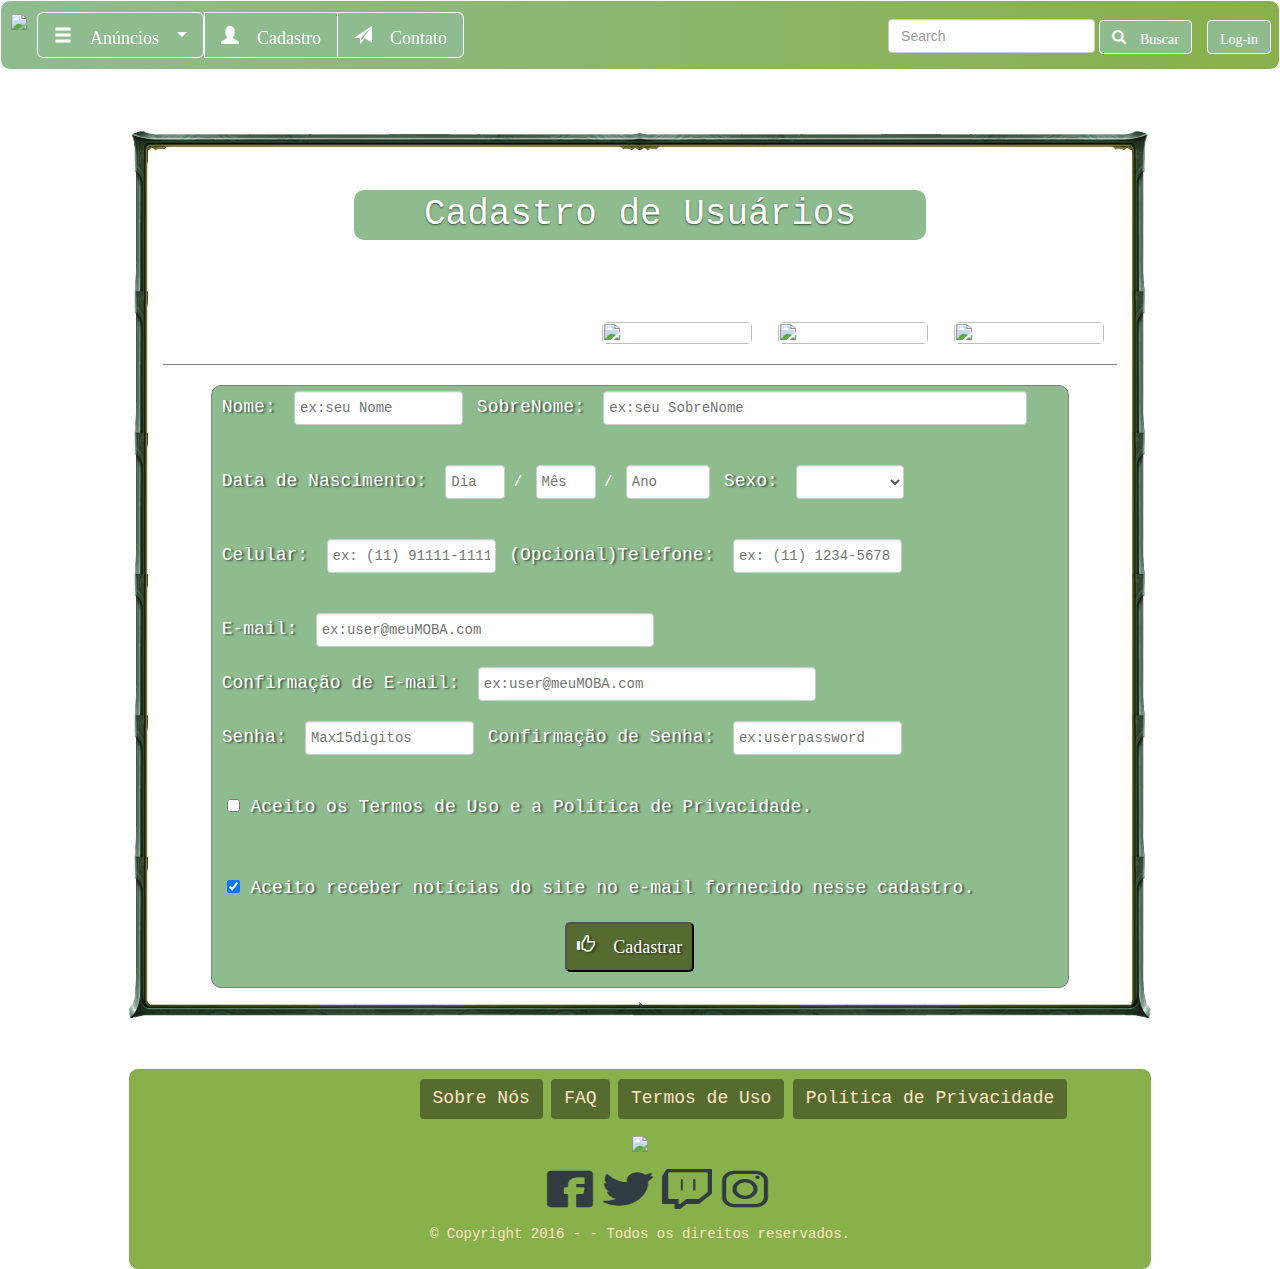
==== index.html @ eb5799a9 "Pasando arquivos pro repo" ====
<!DOCTYPE html>
<html lang="en">
<head>
	<meta charset="utf-8">
    <meta http-equiv="X-UA-Compatible" content="IE=edge">
    <meta name="viewport" content="width=device-width, initial-scale=1">
    <link rel="icon" href="img/meumoba2_xUw_icon.ico">
    <title>MeuMOBA v1.0 BETA</title>
    <link rel="stylesheet" href="css/bootstrap.css" >
    <link href="css/carousel.css" rel="stylesheet">
    <link href="css/design.css" rel="stylesheet">
	
</head>
<body>
<div class="menu_principal ">
	<a class="pull-left" href=""><img  src="img/meumoba.PNG" width="100px"></a>	    	   
		<div class="btn-group posi">
		
		<button type="button" class="btn btn-success btn-lg dropdown-toggle glyphicon glyphicon-menu-hamburger" data-toggle="dropdown" aria-haspopup="true" aria-expanded="false">
			Anúncios <span class="caret"></span>
		</button>

		<ul class="dropdown-menu">
			<li>
				<a href="">Contas</a>
			</li>

			<li>
				<a href="">Roupas</a>
			</li>

			<li>
				<a href="">E-Sport</a>
			</li>

			<li>
				<a href="">Elojob</a>
			</li>

			<li>
				<a href="">Coaching</a>
			</li>

			<li>
				<a href="">Cosplay</a>
			</li>

			<li>
				<a href="">Outros</a>
			</li>
		</ul>

		<a href="#" class="btn btn-success btn-lg glyphicon glyphicon-user ">
			Cadastro
		</a>

		<a href="http://codepen.io/Rozeend/full/oZJyvo/" target="_blank" class="btn btn-success btn-lg glyphicon glyphicon-send ">
			Contato
		</a> 
	</div><!-- btn-group -->


	<div class="nav navbar-nav navbar-right">
		<form class="navbar-form navbar-left" action="buscar.php" method="get" name="form_busca"  role="search">
			<div class="form-group">
				<input type="text" required="required" name="pesquisa" class="form-control" placeholder="Search">
			</div>
			<button type="submit" class="btn btn-success btn-md glyphicon glyphicon-search">
				Buscar
			</button>
		</form>
		<div class="pull-right ">
		<div id="deslogado"></div>
		</div>
	</div> 
	
</div><!-- fim do menu principal-->	

<div id="modal"></div><!--Inclue o modal que realiza o login -->
<br><br><br><br>
<!--Conteudo principal do site -->
<form id='formcadastro' name="userForm" method="post">
	<div class="borda_frame_menu conteudo_cadastro">
		<div class="page-header">
			<h1 class="titulo_cadastro">Cadastro de Usuários<br/></h1>
			<br>
			<br>
			<a href="https://www.facebook.com/nicolasoliveira.rosendo"class="btn pull-right" data-toggle="tooltip" title="Cadastre-se com o facebook">
				<img class="social_cadastro" src="img/social_icon/facebook_signin.PNG">
			</a>
			<a href="https://www.facebook.com/nicolasoliveira.rosendo"class="btn pull-right" data-toggle="tooltip" title="Cadastre-se com o Google Plus" >
				<img class="social_cadastro" src="img/social_icon/g+_signin.PNG">
			</a>
			<a href="https://www.facebook.com/nicolasoliveira.rosendo"class="btn pull-right" data-toggle="tooltip" title="Cadastre-se com o Twitter">
				<img class="social_cadastro" src="img/social_icon/twitter_signin.PNG">
			</a>
		<br/>
		<br/>
		</div>
		
		<div class="campos_cadastro">
			<span class="lbl_nome">Nome:</span>
			<input id="txtnome" name="Nome" type="text" maxlength="20" class="txt_nome" placeholder="ex:seu Nome" value="">

			<span class="lbl_sobrenome"> SobreNome:</span>
			<input id="txtsobrenome" name="SobreNome" maxlength="40" type="text" class="txt_sobrenome" placeholder="ex:seu SobreNome">
			<br/>
			<span class="erro_nome label label-danger">	Campo Nome em branco</span>
			<span class="erro_sobrenome label label-danger"> Campo SobreNome em branco</span>
			<br/>
			<br/>
			<span class="lbl_nome">Data de Nascimento:</span>
			<input  maxlength="2" id="txtdia" class="txt_dia" placeholder="Dia" name="Dia">
			/
			<input  maxlength="2" id="txtmes" class="txt_mes" placeholder="Mês" name="Mes">
			/
			<input  maxlength="4" id="txtano" class="txt_ano" placeholder="Ano" name="Ano">

			<span class="lbl_sobrenome"> Sexo:</span>
			<select id="ddsexo" class="dd_sexo" name="Sexo">
				<option value="" checked='checked'></option>
				<option value="Feminino">Feminino</option>
				<option value="Masculino">Masculino</option>
			</select>
			<br/>
			<span class="erro_datanasc label label-danger">Campo Data de Nascimento invalido</span>
			<span class="erro_sexo label label-danger" >Campo Sexo em branco</span>
			<br/>
			<br/>
			<span class="lbl_nome"> Celular:</span>
			<input onkeydown="formataCel(this, event);" id="txtcelular" name="Celular" type="phone"  maxlength="15" class="txt_cel" placeholder="ex: (11) 91111-1111">

			<span class="lbl_sobrenome"> (Opcional)Telefone:</span>
			<input onkeydown="formataCel(this, event);" id="txttelefone" name="Telefone" type="phone" maxlength="14" class="txt_tel" placeholder="ex: (11) 1234-5678">
			<br/>
			<span class="erro_cel label label-danger" >Campo Celular invalido</span>
			<span class="erro_tel label label-danger" >Campo Telefone invalido</span>
			<br/>
			<br/>
			<span class="lbl_nome"> E-mail:</span>
			<input id="txtemail" type="email" name="Email" class="txt_email" placeholder="ex:user@meuMOBA.com">
			<span class="erro_email label label-danger" >Campo Email invalido</span>
			<br/>
			<br/>
			<span class="lbl_nome"> Confirmação de E-mail:</span>
			<input id="txtconfirmaemail" name="ConfirmaEmail" type="email" class="txt_email" placeholder="ex:user@meuMOBA.com">
			<span class="erro_confirma_email label label-danger" >Confirmação de Email invalida</span>
			<br/>
			<br/>
			<span class="lbl_nome"> Senha:</span>
			<input id="txtsenha"  type="password" name="Senha" class="txt_senha" placeholder="Max15digitos">

			<span class="lbl_sobrenome"> Confirmação de Senha:</span>
			<input id="txtconfirmasenha" name="ConfirmaSenha" type="password" class="txt_senha" placeholder="ex:userpassword">
			<br/>
			<span class="erro_senha label label-danger" >Campo Senha invalido</span>
			<span class="erro_confirma_senha label label-danger" >Confirmação de senha invalida</span>
			<br/>
			<br/>
			<div class="termos">
				<input id="cbtermos" name="Termos" type="checkbox"> Aceito os Termos de Uso e a Política de Privacidade.
				<span class="erro_termos label label-danger" >É necessário aceitar os Termos de Uso e a Política de Privacidade para continuar</span>
			</div>
			<br/>
			<div class="feed">
				<input id="cbfeed" name="Feed" type="checkbox" checked="checked" > Aceito receber notícias do site no e-mail fornecido nesse cadastro.
			</div>

			


			<button  id="btncadastro"  value="cadastra" class="btn_cadastra">
				<span class="glyphicon glyphicon-thumbs-up" aria-hidden="true"> 	Cadastrar</span>
			</button>
		</div>
	</div>	
</form>	
<div id="rodape"></div>
<script src="https://ajax.googleapis.com/ajax/libs/jquery/1.11.3/jquery.min.js"></script>
<script src="js/bootstrap.js"></script>
<script type="text/javascript" src="js/jQuery_cadastro_validation.js"></script>
<script src="js/Valida.js"></script>
<script type="text/javascript" src="js/carrega_html.js"></script>

<!--_______________________________________________-->
</body>
</html>
---- css/carousel.css ----
/* GLOBAL STYLES
-------------------------------------------------- */
/* Padding below the footer and lighter body text */

/* CUSTOMIZE THE NAVBAR
-------------------------------------------------- */

/* Special class on .container surrounding .navbar, used for positioning it into place. */
.navbar-wrapper {
  position: absolute;
  top: 0;
  right: 0;
  left: 0;
  z-index: 20;
}

/* Flip around the padding for proper display in narrow viewports */
.navbar-wrapper > .container {
  padding-right: 0;
  padding-left: 0;
}
.navbar-wrapper .navbar {
  padding-right: 15px;
  padding-left: 15px;
}
.navbar-wrapper .navbar .container {
  width: auto;
}


/* CUSTOMIZE THE CAROUSEL
-------------------------------------------------- */


/* Carousel base class */
.carousel {
  height: 375px;
  margin-bottom: 0px;
  width: 850px;
  border: 20px solid transparent;
    padding: 0px;
    -webkit-border-image: url(menu-2.png) 30 round; /* Safari 3.1-5 */
    -o-border-image: url(menu-2.png) 30 round; /* Opera 11-12.1 */
    border-image: url(menu-2.png) 30 round;
}
/* Since positioning the image, we need to help out the caption */
.carousel-caption {
  z-index: 10;

}

/* Declare heights because of positioning of img element */
.carousel .item {
  height: 340px;
  background-color: #F8F8FF;
 
}
.carousel-inner > .item > img {
  position: absolute;
  top: 0;
  left: 0;
  min-width: 100%;
  height: 340px;
  z-index: 0;
}


/* MARKETING CONTENT
-------------------------------------------------- */

/* Center align the text within the three columns below the carousel */
.marketing .col-lg-4 {
  margin-bottom: 20px;
  text-align: center;
}
.marketing h2 {
  font-weight: normal;
}
.marketing .col-lg-4 p {
  margin-right: 10px;
  margin-left: 10px;
}


/* Featurettes
------------------------- */

.featurette-divider {
  margin: 80px 0; /* Space out the Bootstrap <hr> more */
}

/* Thin out the marketing headings */
.featurette-heading {
  font-weight: 300;
  line-height: 1;
  letter-spacing: -1px;
}


/* RESPONSIVE CSS
-------------------------------------------------- */

@media (min-width: 768px) {
  /* Navbar positioning foo */
  .navbar-wrapper {
    margin-top: 20px;
  }
  .navbar-wrapper .container {
    padding-right: 15px;
    padding-left: 15px;
  }
  .navbar-wrapper .navbar {
    padding-right: 0;
    padding-left: 0;
  }

  /* The navbar becomes detached from the top, so we round the corners */
  .navbar-wrapper .navbar {
    border-radius: 4px;
  }

  /* Bump up size of carousel content */
  .carousel-caption p {
    margin-bottom: 20px;
    font-size: 21px;
    line-height: 1.4;
  }

  .featurette-heading {
    font-size: 50px;
  }
}

@media (min-width: 992px) {
  .featurette-heading {
    margin-top: 120px;
  }
}
---- css/design.css ----
* {
  margin: 0;
  padding: 0;
}

/* Estilização da pagina de cadastro*/
.titulo_cadastro{
  text-align: center;
  font-family: 'UbuntuMono', monospace;
  text-shadow: 0 1px 2px rgba(0, 0, 0, .6);
  color: #fff;
  background-color: DarkSeaGreen; 
  margin: 35px 20%;
  padding: 5px 0;
  border-radius: 10px;

}

.conteudo_cadastro{
  margin: 50px 10%;
  padding: 0 15px;
}

.campos_cadastro{
  padding: 5px;
  margin: 10px 5%;
  background-color: DarkSeaGreen;
  width: 90%;
  border-radius: 10px;
  border: 1px solid gray;
  font-family: 'UbuntuMono', monospace;
  color: White;
}

/*Configuração dos campos do cadastro */
/*NOME*/
.lbl_nome{

  font-size: 18px;
  margin: 2px 5px;
  color: White;
  border-radius: 5px;
  text-shadow: 2px 1px 2px rgba(0, 0, 0, .6);

}

.txt_nome{
  width: 20%;
  margin-left: 5px;
  height: 34px;
  padding: 6px 5px;
  font-size: 14px;
  line-height: 1.42857143;
  color: #555;
  background-color: #fff;
  background-image: none;
  border: 1px solid #ccc;
  border-radius: 4px;
  -webkit-box-shadow: inset 0 1px 1px rgba(0, 0, 0, .075);
          box-shadow: inset 0 1px 1px rgba(0, 0, 0, .075);
  -webkit-transition: border-color ease-in-out .15s, -webkit-box-shadow ease-in-out .15s;
       -o-transition: border-color ease-in-out .15s, box-shadow ease-in-out .15s;
          transition: border-color ease-in-out .15s, box-shadow ease-in-out .15s;
}


.txt_nome:focus {
  border: 2px solid #88B04B;
  outline: 0;
  -webkit-box-shadow: inset 0 1px 1px rgba(0,0,0,.075), 0 0 8px rgba(102, 175, 233, .6);
          box-shadow: inset 0 1px 1px rgba(0,0,0,.075), 0 0 8px rgba(102, 175, 233, .6);
}

.erro_nome{
  opacity: 0;
  font-size: 12px;
  margin-left: 75px;
  color: White;
  border-radius: 5px;
  text-shadow: 2px 1px 2px rgba(0, 0, 0, .6); 
}

/* SOBRENOME*/
.lbl_sobrenome{
  font-size: 18px;
  margin: 2px 5px;
  color: White;
  border-radius: 5px;
  text-shadow: 2px 1px 2px rgba(0, 0, 0, .6);
}

.txt_sobrenome{
  width: 50%;
  margin-left: 5px;
  height: 34px;
  padding: 6px 5px;
  font-size: 14px;
  line-height: 1.42857143;
  color: #555;
  background-color: #fff;
  background-image: none;
  border: 1px solid #ccc;
  border-radius: 4px;
  -webkit-box-shadow: inset 0 1px 1px rgba(0, 0, 0, .075);
          box-shadow: inset 0 1px 1px rgba(0, 0, 0, .075);
  -webkit-transition: border-color ease-in-out .15s, -webkit-box-shadow ease-in-out .15s;
       -o-transition: border-color ease-in-out .15s, box-shadow ease-in-out .15s;
          transition: border-color ease-in-out .15s, box-shadow ease-in-out .15s;
}

.txt_sobrenome:focus {
  border: 2px solid #88B04B;
  outline: 0;
  -webkit-box-shadow: inset 0 1px 1px rgba(0,0,0,.075), 0 0 8px rgba(102, 175, 233, .6);
          box-shadow: inset 0 1px 1px rgba(0,0,0,.075), 0 0 8px rgba(102, 175, 233, .6);
}

.erro_sobrenome{
  opacity: 0;
  font-size: 12px;
  margin-left: 157px;
  color: White;
  border-radius: 5px;
  text-shadow: 2px 1px 2px rgba(0, 0, 0, .6);
}


/*DATA DE NASCIMENTO*/

.erro_datanasc{
  opacity: 0;
  font-size: 12px;
  margin-left: 225px;
  color: White;
  border-radius: 5px;
  text-shadow: 2px 1px 2px rgba(0, 0, 0, .6); 
}


/* DIA*/
.txt_dia{
  width: 60px;
  margin-left: 5px;
  height: 34px;
  padding: 6px 5px;
  font-size: 14px;
  line-height: 1.42857143;
  color: #555;
  background-color: #fff;
  background-image: none;
  border: 1px solid #ccc;
  border-radius: 4px;
  -webkit-box-shadow: inset 0 1px 1px rgba(0, 0, 0, .075);
          box-shadow: inset 0 1px 1px rgba(0, 0, 0, .075);
  -webkit-transition: border-color ease-in-out .15s, -webkit-box-shadow ease-in-out .15s;
       -o-transition: border-color ease-in-out .15s, box-shadow ease-in-out .15s;
          transition: border-color ease-in-out .15s, box-shadow ease-in-out .15s;

}

.txt_dia:focus {
  border: 2px solid #88B04B;
  outline: 0;
  -webkit-box-shadow: inset 0 1px 1px rgba(0,0,0,.075), 0 0 8px rgba(102, 175, 233, .6);
          box-shadow: inset 0 1px 1px rgba(0,0,0,.075), 0 0 8px rgba(102, 175, 233, .6);
}

/* Mês*/
.txt_mes{
  width: 60px;
  margin-left: 5px;
  height: 34px;
  padding: 6px 5px;
  font-size: 14px;
  line-height: 1.42857143;
  color: #555;
  background-color: #fff;
  background-image: none;
  border: 1px solid #ccc;
  border-radius: 4px;
  -webkit-box-shadow: inset 0 1px 1px rgba(0, 0, 0, .075);
          box-shadow: inset 0 1px 1px rgba(0, 0, 0, .075);
  -webkit-transition: border-color ease-in-out .15s, -webkit-box-shadow ease-in-out .15s;
       -o-transition: border-color ease-in-out .15s, box-shadow ease-in-out .15s;
          transition: border-color ease-in-out .15s, box-shadow ease-in-out .15s;

}

.txt_mes:focus {
  border: 2px solid #88B04B;
  outline: 0;
  -webkit-box-shadow: inset 0 1px 1px rgba(0,0,0,.075), 0 0 8px rgba(102, 175, 233, .6);
          box-shadow: inset 0 1px 1px rgba(0,0,0,.075), 0 0 8px rgba(102, 175, 233, .6);
}

/* Ano*/
.txt_ano{
  width: 10%;
  margin-left: 5px;
  height: 34px;
  padding: 6px 5px;
  font-size: 14px;
  line-height: 1.42857143;
  color: #555;
  background-color: #fff;
  background-image: none;
  border: 1px solid #ccc;
  border-radius: 4px;
  -webkit-box-shadow: inset 0 1px 1px rgba(0, 0, 0, .075);
          box-shadow: inset 0 1px 1px rgba(0, 0, 0, .075);
  -webkit-transition: border-color ease-in-out .15s, -webkit-box-shadow ease-in-out .15s;
       -o-transition: border-color ease-in-out .15s, box-shadow ease-in-out .15s;
          transition: border-color ease-in-out .15s, box-shadow ease-in-out .15s;

}

.txt_ano:focus {
  border: 2px solid #88B04B;
  outline: 0;
  -webkit-box-shadow: inset 0 1px 1px rgba(0,0,0,.075), 0 0 8px rgba(102, 175, 233, .6);
          box-shadow: inset 0 1px 1px rgba(0,0,0,.075), 0 0 8px rgba(102, 175, 233, .6);
}

/*SEXO*/
.erro_sexo{
  opacity: 0;
  font-size: 12px;
  margin-left: 105px;
  color: White;
  border-radius: 5px;
  text-shadow: 2px 1px 2px rgba(0, 0, 0, .6); 
}

.dd_sexo{
  margin-left: 5px;
  height: 34px;
  padding: 6px 5px;
  font-size: 14px;
  line-height: 1.42857143;
  color: #555;
  background-color: #fff;
  background-image: none;
  border: 1px solid #ccc;
  border-radius: 4px;
  -webkit-box-shadow: inset 0 1px 1px rgba(0, 0, 0, .075);
          box-shadow: inset 0 1px 1px rgba(0, 0, 0, .075);
  -webkit-transition: border-color ease-in-out .15s, -webkit-box-shadow ease-in-out .15s;
       -o-transition: border-color ease-in-out .15s, box-shadow ease-in-out .15s;
          transition: border-color ease-in-out .15s, box-shadow ease-in-out .15s;


}

.dd_sexo:focus {
  border: 2px solid #88B04B;
  outline: 0;
  -webkit-box-shadow: inset 0 1px 1px rgba(0,0,0,.075), 0 0 8px rgba(102, 175, 233, .6);
          box-shadow: inset 0 1px 1px rgba(0,0,0,.075), 0 0 8px rgba(102, 175, 233, .6);
}

/*TELEFONE*/
.txt_cel{
  width: 20%;
  margin-left: 5px;
  height: 34px;
  padding: 6px 5px;
  font-size: 14px;
  line-height: 1.42857143;
  color: #555;
  background-color: #fff;
  background-image: none;
  border: 1px solid #ccc;
  border-radius: 4px;
  -webkit-box-shadow: inset 0 1px 1px rgba(0, 0, 0, .075);
          box-shadow: inset 0 1px 1px rgba(0, 0, 0, .075);
  -webkit-transition: border-color ease-in-out .15s, -webkit-box-shadow ease-in-out .15s;
       -o-transition: border-color ease-in-out .15s, box-shadow ease-in-out .15s;
          transition: border-color ease-in-out .15s, box-shadow ease-in-out .15s;

}

.txt_cel:focus {
  border: 2px solid #88B04B;
  outline: 0;
  -webkit-box-shadow: inset 0 1px 1px rgba(0,0,0,.075), 0 0 8px rgba(102, 175, 233, .6);
          box-shadow: inset 0 1px 1px rgba(0,0,0,.075), 0 0 8px rgba(102, 175, 233, .6);
}

.erro_cel{
  opacity: 0;
  font-size: 12px;
  margin-left: 110px;
  color: White;
  border-radius: 5px;
  text-shadow: 2px 1px 2px rgba(0, 0, 0, .6);
}

.txt_tel{
  width: 20%;
  margin-left: 5px;
  height: 34px;
  padding: 6px 5px;
  font-size: 14px;
  line-height: 1.42857143;
  color: #555;
  background-color: #fff;
  background-image: none;
  border: 1px solid #ccc;
  border-radius: 4px;
  -webkit-box-shadow: inset 0 1px 1px rgba(0, 0, 0, .075);
          box-shadow: inset 0 1px 1px rgba(0, 0, 0, .075);
  -webkit-transition: border-color ease-in-out .15s, -webkit-box-shadow ease-in-out .15s;
       -o-transition: border-color ease-in-out .15s, box-shadow ease-in-out .15s;
          transition: border-color ease-in-out .15s, box-shadow ease-in-out .15s;

}

.txt_tel:focus {
  border: 2px solid #88B04B;
  outline: 0;
  -webkit-box-shadow: inset 0 1px 1px rgba(0,0,0,.075), 0 0 8px rgba(102, 175, 233, .6);
          box-shadow: inset 0 1px 1px rgba(0,0,0,.075), 0 0 8px rgba(102, 175, 233, .6);

}

.erro_tel{
  opacity: 0;
  font-size: 12px;
  margin-left: 236px;
  color: White;
  border-radius: 5px;
  text-shadow: 2px 1px 2px rgba(0, 0, 0, .6);
}

/*E-MAIL*/
.txt_email{
  width: 40%;
  margin-left: 5px;
  height: 34px;
  padding: 6px 5px;
  font-size: 14px;
  line-height: 1.42857143;
  color: #555;
  background-color: #fff;
  background-image: none;
  border: 1px solid #ccc;
  border-radius: 4px;
  -webkit-box-shadow: inset 0 1px 1px rgba(0, 0, 0, .075);
          box-shadow: inset 0 1px 1px rgba(0, 0, 0, .075);
  -webkit-transition: border-color ease-in-out .15s, -webkit-box-shadow ease-in-out .15s;
       -o-transition: border-color ease-in-out .15s, box-shadow ease-in-out .15s;
          transition: border-color ease-in-out .15s, box-shadow ease-in-out .15s;

}

.txt_email:focus {
  border: 2px solid #88B04B;
  outline: 0;
  -webkit-box-shadow: inset 0 1px 1px rgba(0,0,0,.075), 0 0 8px rgba(102, 175, 233, .6);
          box-shadow: inset 0 1px 1px rgba(0,0,0,.075), 0 0 8px rgba(102, 175, 233, .6);

}

.erro_email{
  opacity: 0;
  font-size: 12px;
  margin-left: 5px;
  color: White;
  border-radius: 5px;
  text-shadow: 2px 1px 2px rgba(0, 0, 0, .6);
}

.erro_confirma_email{
  opacity: 0;
  font-size: 12px;
  margin-left: 5px;
  color: White;
  border-radius: 5px;
  text-shadow: 2px 1px 2px rgba(0, 0, 0, .6);
}

/*Senha*/
.txt_senha{
  width: 20%;
  margin-left: 5px;
  height: 34px;
  padding: 6px 5px;
  font-size: 14px;
  line-height: 1.42857143;
  color: #555;
  background-color: #fff;
  background-image: none;
  border: 1px solid #ccc;
  border-radius: 4px;
  -webkit-box-shadow: inset 0 1px 1px rgba(0, 0, 0, .075);
          box-shadow: inset 0 1px 1px rgba(0, 0, 0, .075);
  -webkit-transition: border-color ease-in-out .15s, -webkit-box-shadow ease-in-out .15s;
       -o-transition: border-color ease-in-out .15s, box-shadow ease-in-out .15s;
          transition: border-color ease-in-out .15s, box-shadow ease-in-out .15s;

}

.txt_senha:focus {
  border: 2px solid #88B04B;
  outline: 0;
  -webkit-box-shadow: inset 0 1px 1px rgba(0,0,0,.075), 0 0 8px rgba(102, 175, 233, .6);
          box-shadow: inset 0 1px 1px rgba(0,0,0,.075), 0 0 8px rgba(102, 175, 233, .6);

}

.erro_senha{
  opacity: 0;
  font-size: 12px;
  margin-left: 86px;
  color: White;
  border-radius: 5px;
  text-shadow: 2px 1px 2px rgba(0, 0, 0, .6);

}

.erro_confirma_senha{
  opacity: 0;
  font-size: 12px;
  margin-left: 275px;
  color: White;
  border-radius: 5px;
  text-shadow: 2px 1px 2px rgba(0, 0, 0, .6);

}

/*termos de uso e feed*/

.erro_termos{
  opacity: 0;
  font-size: 12px;
  margin-left: 20px;
  color: White;
  border-radius: 5px;
  text-shadow: 2px 1px 2px rgba(0, 0, 0, .6);

}

.termos{
  font-size: 18px;
  margin-left: 10px;
  color: White;
  border-radius: 5px;
  text-shadow: 2px 1px 2px rgba(0, 0, 0, .6);
  
}

.feed{
  font-size: 18px;
  margin: 10px;
  color: White;
  border-radius: 5px;
  text-shadow: 2px 1px 2px rgba(0, 0, 0, .6);
}

.btn_cadastra{
  position: relative;
  left: 40%;
  margin: 10px;
  padding: 10px;
  font-size: 18px;
  margin-left: 10px;
  color: White;
  border-radius: 5px;
  text-shadow: 2px 1px 2px rgba(0, 0, 0, .6);
  text-align: center;
  background-color: DarkOliveGreen;
}

.btn_cadastra:hover{
  color: DarkOliveGreen;
  background-color: #FFE4C4;
}

/*LOGIN*/
.titulo_login{
  margin-left: 30%;
  color: #fff;
  text-align: center;
  text-shadow: 0 1px 2px rgba(0, 0, 0, .6);
  border-radius: 10px;
  padding: 5px;
  font-size: 18px;
  font-family: 'UbuntuMono', monospace;
  border: 1px solid white;
  width: 40%;
  background-color: DarkSeaGreen;
}

/*Anuncios*/
.titulo_anuncio{
  position: absolute;
  z-index: 10;
  color: #fff;
  text-align: center;
  text-shadow: 0 1px 2px rgba(0, 0, 0, .6);
  border-radius: 10px;
  padding: 5px;
  font-size: 18px;
  font-family: 'UbuntuMono', monospace;
  border: 1px solid white;
  width: 100%;
  background-color: DarkSeaGreen;
}

.mais_detalhes{
  position: absolute;
  bottom: 20px;
  left: 40%;
  z-index: 10;
  color: #fff;
  text-align: center;
  text-shadow: 0 1px 2px rgba(0, 0, 0, .6);
  border-radius: 10px;
  padding: 5px;
  font-size: 21px;
  font-family: 'UbuntuMono', monospace;
  border: 1px solid white;
  background-color: DarkSeaGreen;
}

.mais_detalhes:hover{
  color: DarkSeaGreen;
  background-color: #fff;
}

.anuncio{
  margin: 0 10%;
  width: 80%;
}

.titulo{
  display: inline-block;
  text-align: center;
  text-shadow: 0 1px 2px rgba(0, 0, 0, .6);
  border-radius: 10px;
  padding: 5px;
  font-size: 21px;
  font-family: 'UbuntuMono', monospace;
  border: 1px solid white;
  background-color: DarkSeaGreen;
  color: #fff;
  width: 100%;
}


/*RODAPE*/
@import url('https://fonts.googleapis.com/css?family=Ubuntu+Mono:700i');
.rodape{
  margin: 0 10%;
  padding: 10px;
  position: relative;
  top: 100%;
  width: 80%;
  background-color: #88B04B;
  color: #FFE4C4;
  border-radius: 10px;
  border:1px solid white;
  font-family: 'UbuntuMono', monospace;
}

.rodape p{
  text-align: center;
  margin: 15px 0;
}

.botoes_rodape{
  margin-left: 28%;
  display: inline-block;
}

.botoes_rodape a{
  font-size: 18px;
  color: #FFE4C4;
  background-color: DarkOliveGreen;
}

.botoes_rodape a:hover{
  color: DarkOliveGreen;
  background-color: #FFE4C4;
}

.social_rodape{
  position: relative;
  margin: 5px;
  top: 100%;
  left: 40%;
}

.social_rodape a:hover{
  background-color: transparent;
  height: 30px;
  width: 30px;
  border: 0px;
}

.social_rodape img{
  width: 50px;
  height: 40px;
}
/*FIM DO RODAPE */
/*----------------------------------------------------------*/


/* MENU PRINCIPAL, BARRA DE NAVEGACAO FIXA E SEUS ESTILOS*/
.menu_principal{
  display: block;
  position: fixed;
  border-radius: 10px;
  border: 1px solid white;
  background: -webkit-linear-gradient( right,#88B04B , DarkSeaGreen  );
  width: 100%;
  height: 70px;
  padding-top: 10px;
  padding-left: 10px;
  padding-right: 15px;
  margin-bottom: 20px;
  z-index: 30;
  
}
/*FIM DO MENU PRINCIPAL */
/*------------------------------------------------------*/


/*Posiciona a imagem de fundo da tela inicial*/
.inicio 
{   
  background-image: url("Elojorge_background_Inicial.jpg");
  width:100%;
  height:100%;
  position: absolute;
  z-index: -1;
  overflow-x: hidden; 
 
}

/* Posiciona a barra de texto de buscar na tela inicial */
.busca-text{
  display: inline-block;
  padding: 10px;
  margin-top: 30px;
  margin-left: 25%;
  width: 500px;

}
/*Posiciona o botao de buscar na tela inicial*/
.busca-button{
  display: inline-block;
  padding: 8px;
  margin-top: 20px;
  margin-left: 5px;
  margin-bottom: 25px;
}

.menu_vertical{
  position: relative;
  margin-bottom: 240px;
  display: inline-block;
  margin-left: 40px;

}

.carrosel_inicial{
  position: relative;
  top: 50px;
  display: inline-block;
  margin-left: 50px;
}

.posi{
  margin-left: 10px;
}

/*Posiciona para o lado esquerdo o icone de usuario logado*/
.ajeita_logado{
  margin-right: 10px;
}
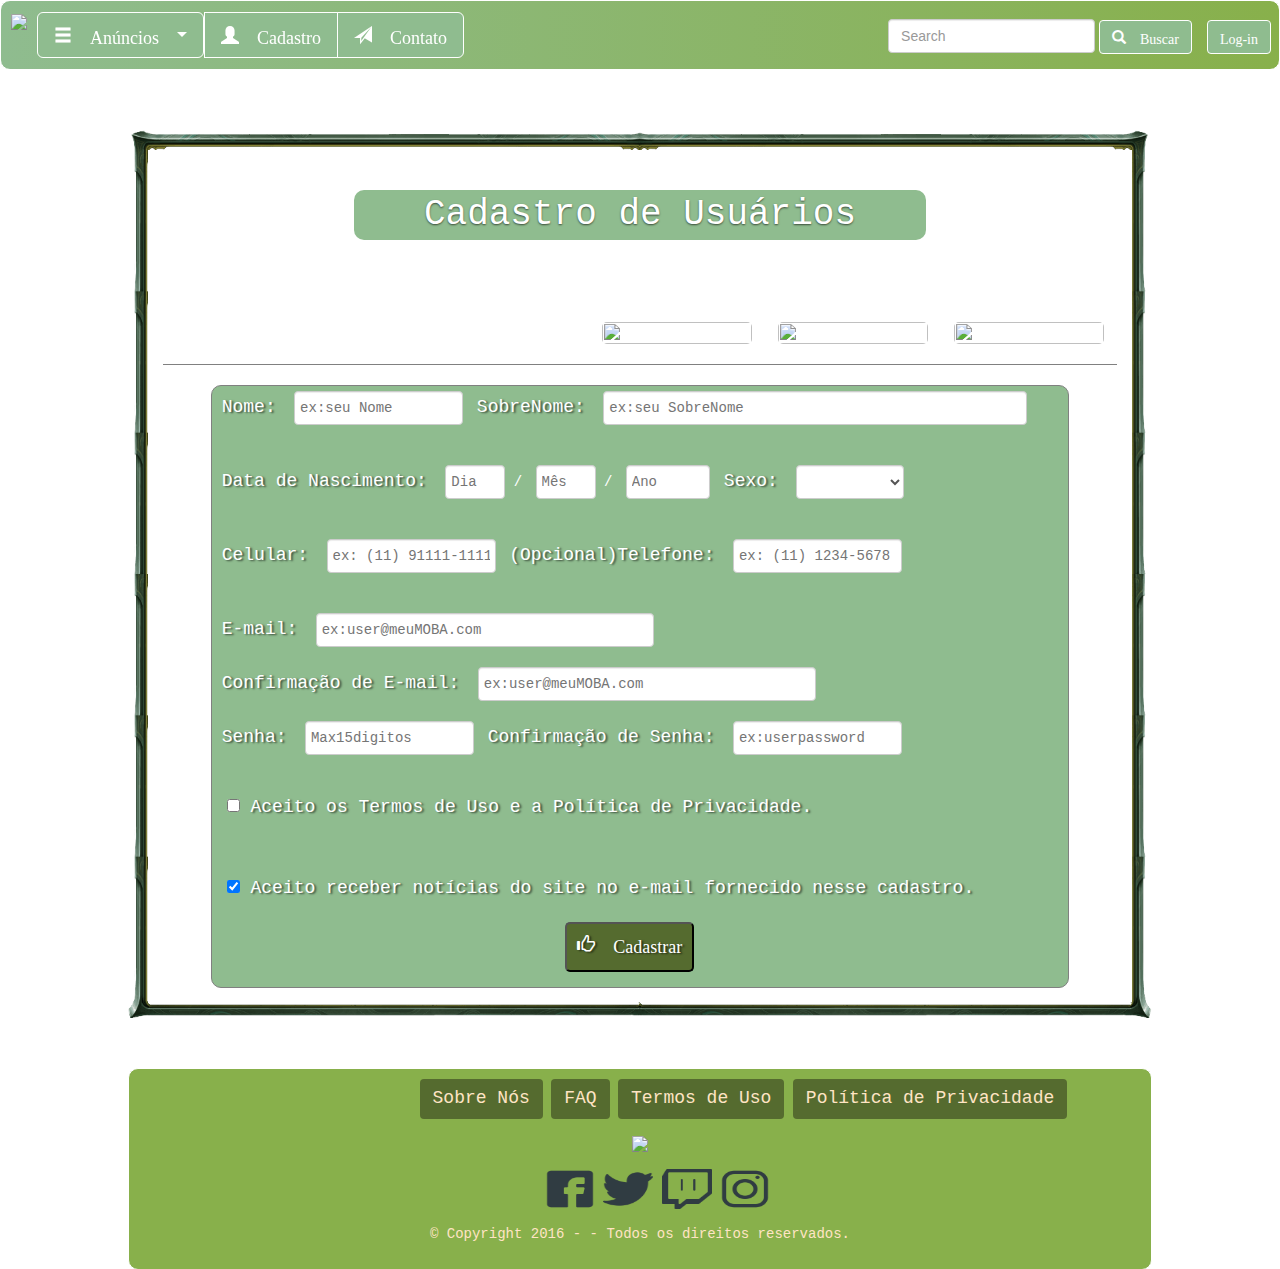
==== commit f0e02df8: "Update index.html" ====
--- a/index.html
+++ b/index.html
@@ -13,7 +13,7 @@
 </head>
 <body>
 <div class="menu_principal ">
-	<a class="pull-left" href=""><img  src="img/meumoba.PNG" width="100px"></a>	    	   
+	<a class="pull-left" href=""><img  src="http://ap.imagensbrasil.org/images/2017/04/01/meumoba.png" width="100px"></a>	    	   
 		<div class="btn-group posi">
 		
 		<button type="button" class="btn btn-success btn-lg dropdown-toggle glyphicon glyphicon-menu-hamburger" data-toggle="dropdown" aria-haspopup="true" aria-expanded="false">
@@ -86,13 +86,13 @@
 			<br>
 			<br>
 			<a href="https://www.facebook.com/nicolasoliveira.rosendo"class="btn pull-right" data-toggle="tooltip" title="Cadastre-se com o facebook">
-				<img class="social_cadastro" src="img/social_icon/facebook_signin.PNG">
+				<img class="social_cadastro" src="http://ap.imagensbrasil.org/images/2017/04/01/facebook_signin.png">
 			</a>
 			<a href="https://www.facebook.com/nicolasoliveira.rosendo"class="btn pull-right" data-toggle="tooltip" title="Cadastre-se com o Google Plus" >
-				<img class="social_cadastro" src="img/social_icon/g+_signin.PNG">
+				<img class="social_cadastro" src="http://ap.imagensbrasil.org/images/2017/04/01/g_signin.png">
 			</a>
 			<a href="https://www.facebook.com/nicolasoliveira.rosendo"class="btn pull-right" data-toggle="tooltip" title="Cadastre-se com o Twitter">
-				<img class="social_cadastro" src="img/social_icon/twitter_signin.PNG">
+				<img class="social_cadastro" src="http://ap.imagensbrasil.org/images/2017/04/01/twitter_signin.png">
 			</a>
 		<br/>
 		<br/>
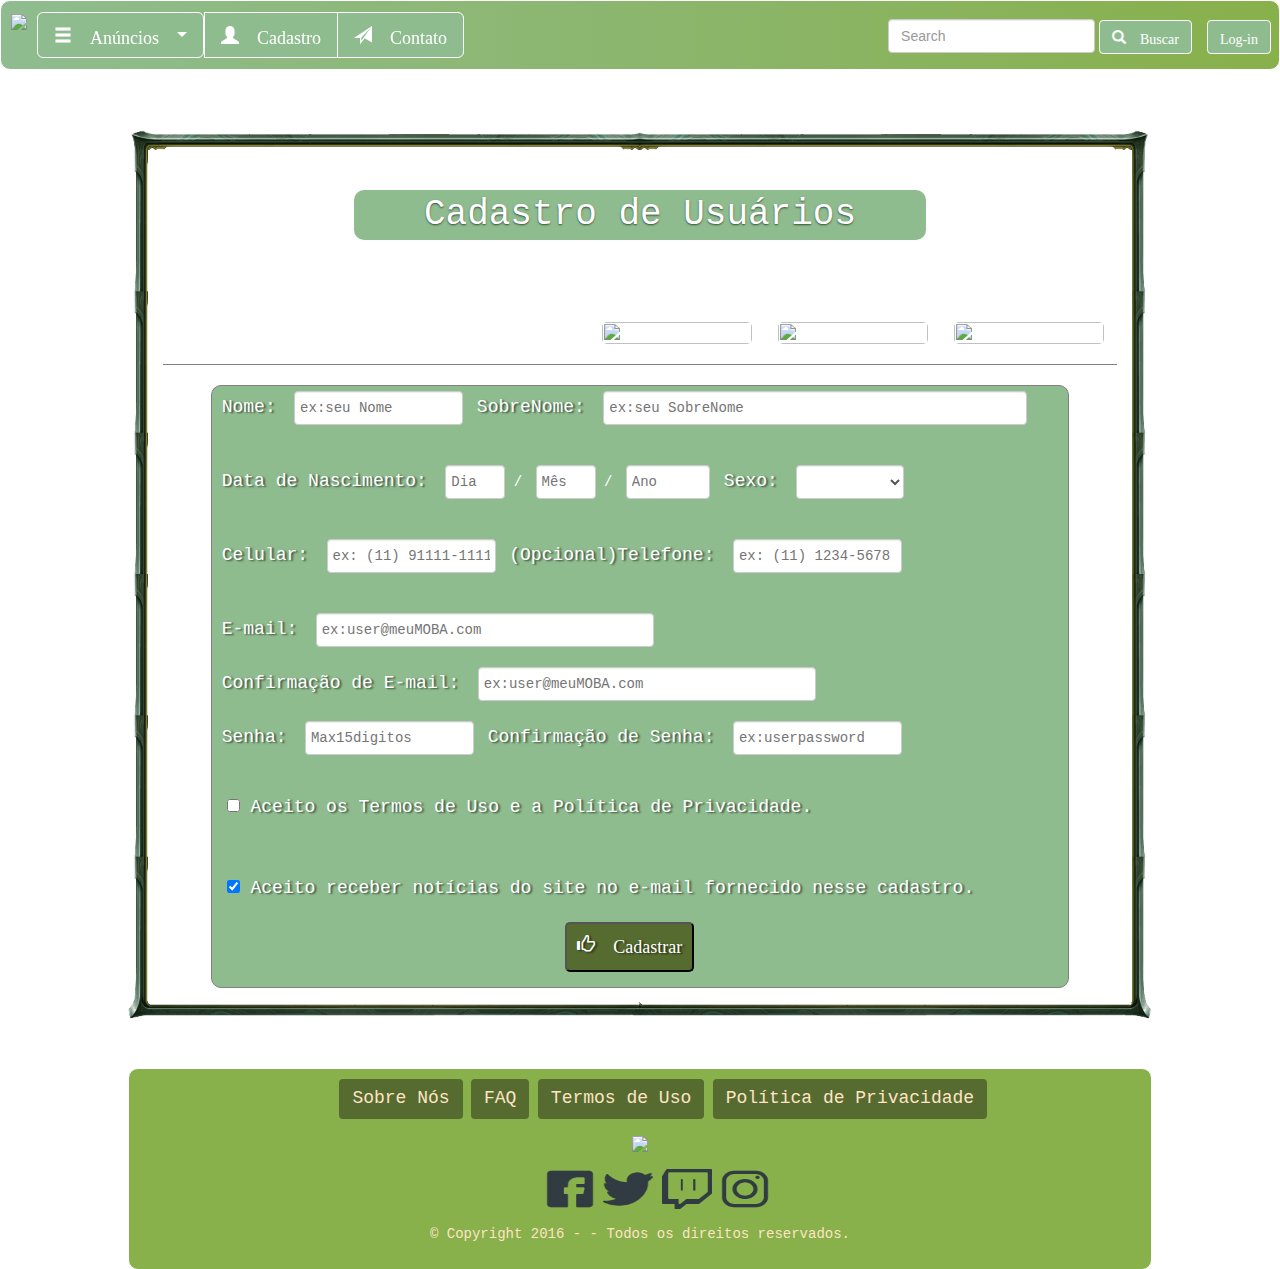
==== commit 5762d6ea: "Update index.html" ====
--- a/index.html
+++ b/index.html
@@ -61,7 +61,7 @@
 
 
 	<div class="nav navbar-nav navbar-right">
-		<form class="navbar-form navbar-left" action="buscar.php" method="get" name="form_busca"  role="search">
+		<form class="navbar-form navbar-left" action="" method="get" name="form_busca"  role="search">
 			<div class="form-group">
 				<input type="text" required="required" name="pesquisa" class="form-control" placeholder="Search">
 			</div>
--- a/css/design.css
+++ b/css/design.css
@@ -570,7 +570,7 @@
 }
 
 .botoes_rodape{
-  margin-left: 28%;
+  margin-left: 20%;
   display: inline-block;
 }
 
@@ -679,4 +679,4 @@
 /*Posiciona para o lado esquerdo o icone de usuario logado*/
 .ajeita_logado{
   margin-right: 10px;
-}+}
